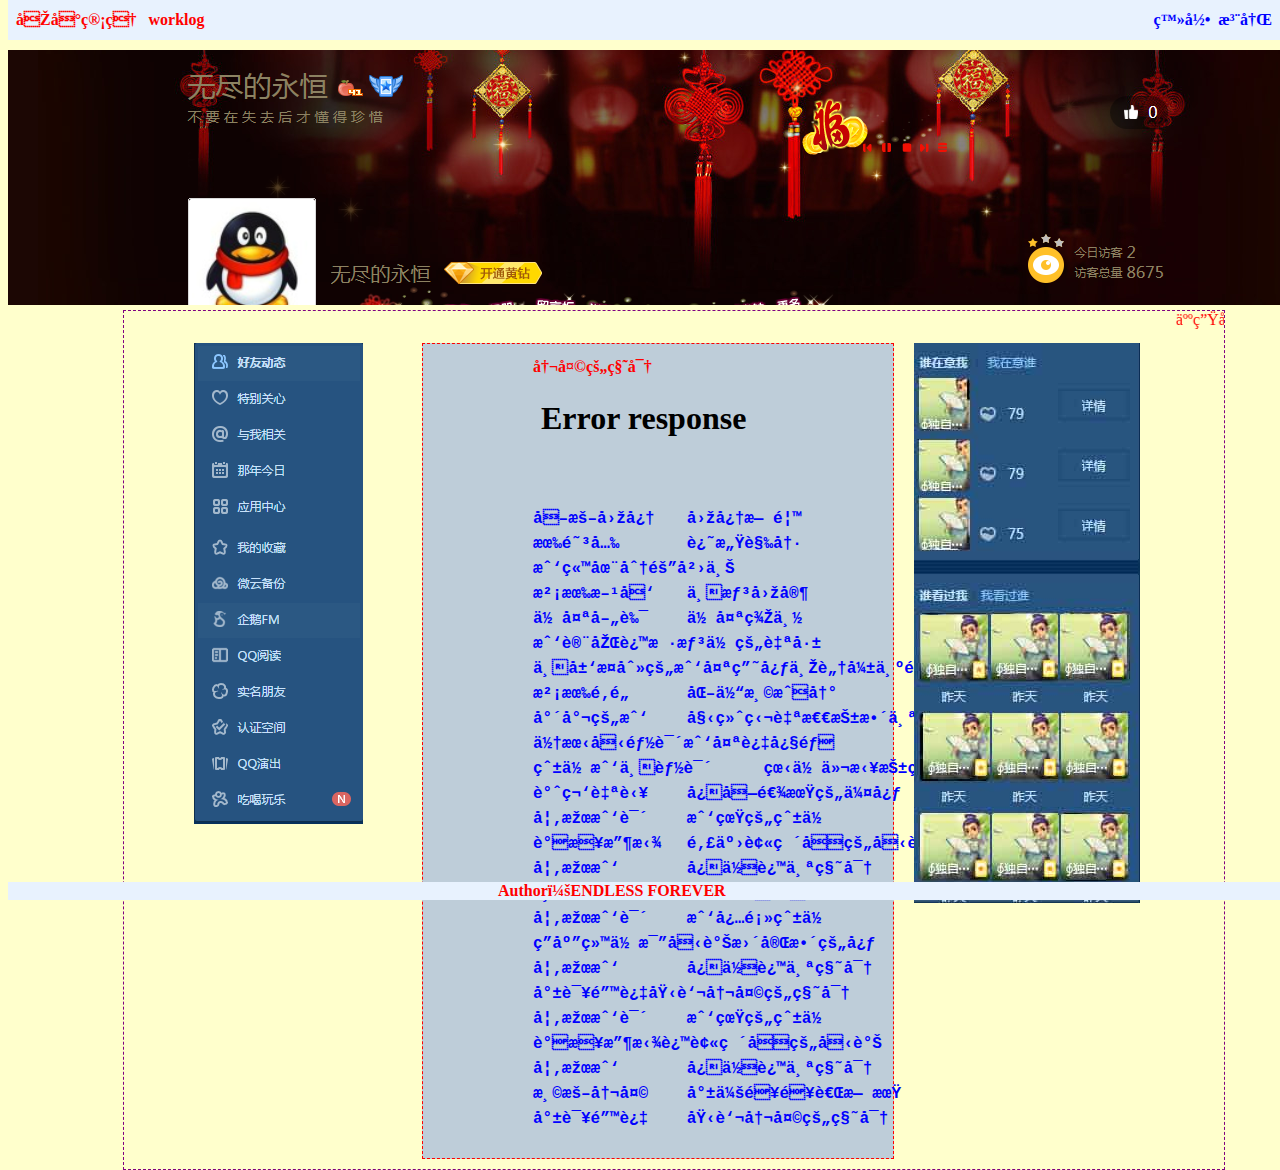
==== pcindex.html @ 5106e371 "Rename index.html to pcindex.html" ====
<!DOCTYPE html>
<html>
  <head>
   <title>zhang925的个人网站测试.html</title>
    <meta name="keywords" content="keyword1,keyword2,keyword3">
    <meta name="description" content="this is my page">
    <meta name="content-type" content="text/html; charset=UTF-8">
	  <!-- 首页的css	-->
<link rel="stylesheet" type="text/css" href="css/index.css" />

     <script type="text/javascript" src="js/index.js"></script>
     
     <link rel="stylesheet" href="jquery-ui-1.12.1/jquery-ui.css" />
  <script src="jquery-ui-1.12.1/external/jquery/jquery.js"></script>
  <script src="jquery-ui-1.12.1/jquery-ui.js"></script>

	<script type="text/javascript">
		$(function(){
			$( "#date" ).datepicker();
		});
		
	</script>
	<!-- 头部js css 引入  开始 -->
	
	
  </head>
  
  <body class="body">
 
  <div id="sidediv" style="width: 100%;height: 100%;" >
  
  <!-- 头部开始 -->
    <div id="head">
    	<!-- 后台	-->
    
    	&nbsp;
    		<span onclick="gobackstage();"  style="font-weight:bolder; color:red ; cursor: pointer;">后台管理</span>
    	</c:if>
		<!--    worklog	-->
		&nbsp;
    	<span onclick="goworklog();"  style="font-weight:bolder; color:red ; cursor: pointer;">worklog</span>
    	&nbsp;
    	<!--    快递	-->
<!--    	<span onclick="kuaidicx();" style="cursor: pointer;color: blue;" >快递查询</span>-->
    	
    	
    	
    		<div style="float: right;">
    			<span onclick="zhuce();"  style="font-weight:bolder; color: blue; cursor: pointer;" >注册</span>
	    		&nbsp;&nbsp;&nbsp;
	    	</div>
    		<div style="float: right;">
    			<span onclick="logindialog();"  style="font-weight:bolder; color: blue; cursor: pointer;" >登录</span>
	    		&nbsp;
	    	</div>
    	
    	
    </div>
    <!-- 头部结束<div class="clearfloat"></div> -->	
   
    
    <div id="important"  >
  		
    </div>
      
   
<!--    滚动字幕结束  -->

     <!-- 中部开始 -->
    <div id="main"  >
   
   
    <!--     滚动字幕开始  -->
    <div id="scrolltext">
    	<marquee direction=left behavior=scroll onmouseover=this.stop() onmouseout=this.start()>
    	<span style="color: red;">	
    人生就像蒲公英，看似自由，实则身不由己！许多人，许多事，明明很在乎，可又能怎样呢!缘分来了，就来了!</span>
    	</marquee>
<!--   	◎ direction表示滚动的方向，值可以是left，right，up，down，默认为left
		◎ behavior表示滚动的方式，值可以是scroll（连续滚动）slide（滑动一次）alternate（往返滚动）
		◎onmouseover=this.stop() onmouseout=this.start()表示当鼠标以上区域的时候滚动停止，当鼠标移开的时候又继续滚动。
 	-->
    </div>  	
    <!--     滚动字幕结束  -->
    
    
	  	<!-- 中间部分左侧开始 -->
	  	<div id="mian_left" style="height: 500px;" >

	  	</div>
	  	<!-- 中间部分左侧结束 -->
	  	
	  	<!-- 中间部分中部开始 -->
	  	<div id="mian_center">
	  	 	
	  	
			<div class="main_wenzi">
			
			
			<a style="color: red;">冬天的秘密</a>


<!--	播放器		-->
	<div >
<!--	1、自动播放：autostart=true、false	
		2、循环：loop=正整数、true、false 
		3、板面显示：hidden=ture、no 	
		4、开始时间：starttime=mm:ss（分：秒）
		5、音量大小：volume=0-100之间的整数  
		6、容器属性：：height=# width=#
		7、容器单位：语法：units=pixels、en 说明：该属性指定高和宽的单位为pixels或en。
		8、外观设置：语法：controls=console、smallconsole、playbutton、pausebutton、stopbutton、volumelever
		9、对象名称：name=#
		10、说明文字：语法：title=#
		11、前景色和背景色：palette=color|color
		12、对齐方式：align=top、bottom、center、baseline、 left、right、texttop、middle、absmiddle、absbottom
						height=60px;  -->
 
				<embed src="image/indeximg/dtdmm.mp3" title="冬天的秘密" height=80px;  loop="true" autostart="false" type="audio/mpeg"></embed>
				
				
				
		  	</div>
<pre>
<!--
看着你有些累
想要一个人静一会
你的眼含着泪
我的心也跟着碎
你为哪一个人憔悴
为他扛下所有罪
我为你执迷不悔
整夜无法入睡
就算全世界离开你
还有一个我来陪
怎么舍得让你受尽冷风吹
就算全世界在下雪
就算候鸟已南飞
还有我在这里
痴痴地等你归
你装做无所谓
其实已痛彻心扉
没想像中的坚强
坚强的面对事于非
想要给你的安慰
你淡淡笑着拒绝
满身伤痕的爱情
不值得你付出一切
就算全世界离开你
还有一个我来陪
怎么舍得让你受尽冷风吹
就算全世界在下雪
就算候鸟已南飞
还有我在这里
痴痴地等你归
就算全世界离开你
还有一个我来陪
怎么舍得让你受尽冷风吹
就算全世界在下雪
就算候鸟已南飞
还有我在这里
痴痴地等你归
-->
取暖回忆	回忆无香
有阳光	还感觉冷
我站在分隔岛上
没有方向	不想回家
你太善良	你太美丽
我讨厌这样想你的自己
不屑此刻的我太甘心与脆弱为邻
没有魂魄	化体温成冰
尴尬的我	始终独自怀抱整个秘密
但朋友都说我太过忧郁
爱你我不能说	看你们拥抱甜蜜
谈笑自若	忍受逾期的伤心
如果我说	我真的爱你
谁来收拾	那些被破坏的友谊
如果我	忍住这个秘密
温暖冬天	就会遥遥而无期
如果我说	我必须爱你
答应给你比友谊更完整的心
如果我	忍住这个秘密
就该错过埋葬冬天的秘密
如果我说	我真的爱你
谁来收拾这被破坏的友谊
如果我	忍住这个秘密
温暖冬天	就会遥遥而无期
就该错过	埋葬冬天的秘密
</pre>
</div>
		</div>
	  	<!-- 中间部分中部结束 -->
	  	
	  	
	  	<!-- 中间部分右侧开始 -->
	  	<div id="mian_right" style="height: 760px;" >
<!--	  		<img src="image/indeximg/bj_main_right01.jpg"></img><br/>
	  			人生就像蒲公英<br/>
		  		看似自由<br/>
		  		实则身不由己<br/>
		  		许多人<br/>
		  		许多事<br/>
		  		明明很在乎<br/>
		  		可又能怎样呢<br/>
		  		缘分来了<br/>
		  		就来了<br/>-->
	  	</div>
	  	<!-- 中间部分右侧结束 -->
     </div>
      <!-- 中部结束 -->
      
      <!-- 清除浮动 -->
      <div class="clearfloat"></div>
      
      <!-- 底部开始 -->
    <div id="foot">
    	<div id="foot_main">Author：ENDLESS FOREVER  <span id="test" type="button" value="提示" onclick="test()" ></span>
	   	<input hidden=""hidden" type="text" name="date" id="date" />
	 </div>
    </div>
    <!-- 底部结束 -->
  </div>
  <!-- 最外侧div结束 -->
  
    	
  </body>
</html>
---- css/index.css ----
/*body开始*/
.body{
	/*背景颜色*/
	/*background-image:url(../meihua1.jpg);
	background-repeat: no-repeat;
	background-size:100% 100%;
	background-position: 50% 30%;
	opacity:0.5;
	filter:alpha(opacity=50);*/
	background-color: #FFFFCC;
	
}
/*body结束*/

/*最外层的DIV*/

#sidediv{
	width: 100%;
}
/*头部开始*//*	z-index:9999;	在早高层	-1最底	*/
#head{
	position:fixed;
	top:0;
	z-index:9999;
	width: 100%;
	height: 40px;
	line-height: 40px;
	background-color: #E8F2FE; 
}
#head span:hover{
	border:1px solid black;
	color: blue;
}
/*头部结束*/

/*重要部分*/
#important{
	position:absolute;
	top:50px;
	width: 100%;
	height: 255px;
	margin: 0 auto;
	
	background-image: url("../image/indeximg/bj_import.png");
	background-repeat:no-repeat;
}


/*中部开始*/
#main{
	position:absolute;
	margin-left: 115px;
	border: 1px dashed purple;
	top:310px;
	width: 1100px;
	
}
/*中间左侧*/
#mian_left{
	width:198px;
	float:left;
	margin-left: 70px;
	margin-top: 10px;
	padding: 10px;
	background-image: url("../image/indeximg/bj_main_left.png");
	background-repeat:no-repeat;

}
/*中间中部*/
#mian_center{
	width:450px;
	float:left;
	margin: 10px;
	padding: 10px;
	background-color: #BECDD9;
	border: 1px dashed red;
}
/*中间部分文字margin: 0 auto;*/
.main_wenzi{
	
	margin-left: 100px;
	width:180px;
	font-size: 16px;
	font-weight: bolder;
	line-height: 25px;
	color:blue;
}

/*中间右侧*/
#mian_right{
	width:242px;
	float:left;
	margin: 10px;
	padding: 10px;
	background-image: url("../image/indeximg/bj_main_right.jpg");
	background-repeat:no-repeat;
}
/*中部结束*/

/*清除中间部分浮动*/
.clearfloat{
	clear: both;
}

/*底部开始*/
#foot{
	position:fixed;
	bottom:0;
	width: 100%;
	background-color: #E8F2FE;
}
#foot_main{
	width:300px;
	margin: 0 auto;
	color: red;
	font-weight: bolder;
}
/*底部结束*/
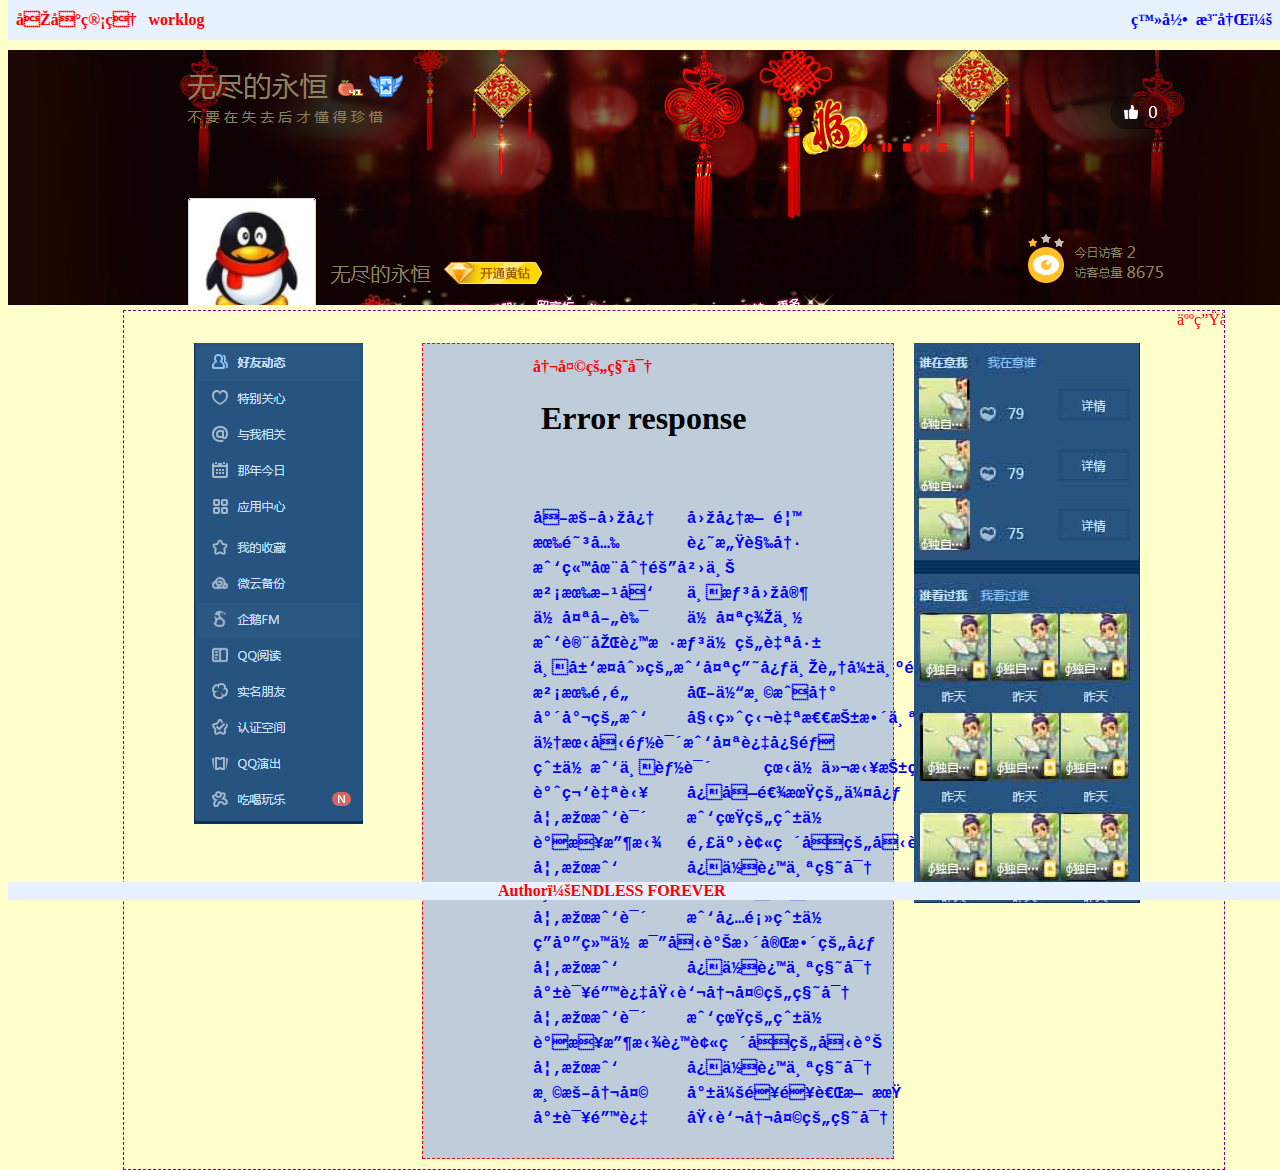
==== commit f7459eaf: "测试修改i啊" ====
--- a/pcindex.html
+++ b/pcindex.html
@@ -47,7 +47,7 @@
     	
     	
     		<div style="float: right;">
-    			<span onclick="zhuce();"  style="font-weight:bolder; color: blue; cursor: pointer;" >注册</span>
+    			<span onclick="zhuce();"  style="font-weight:bolder; color: blue; cursor: pointer;" >注册：</span>
 	    		&nbsp;&nbsp;&nbsp;
 	    	</div>
     		<div style="float: right;">
